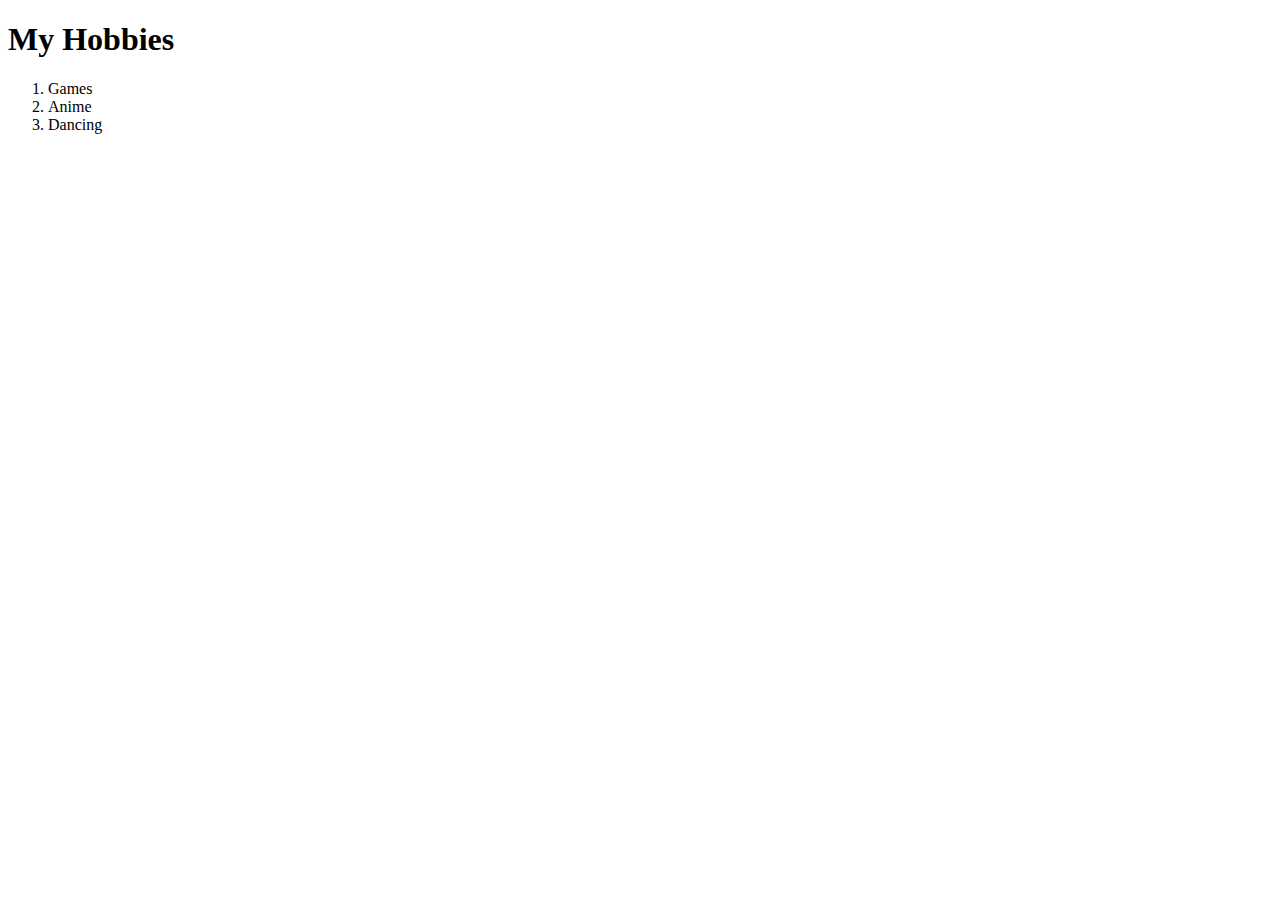
==== Capstone 1/hobbies.html @ 8ade127c "new file:   Capstone 1/google-deepmind-ryxY5haw8xg-unsplash.jpg 	new file:   Capstone 1/hobbies.html" ====
<!DOCTYPE html>
<html lang="en">
<head>
    <meta charset="UTF-8">
    <meta name="viewport" content="width=device-width, initial-scale=1.0">
    <title>Document</title>
</head>
<body>
    
<h1>My Hobbies</h1>
<ol>
<li>Games</li>
<li>Anime</li>
<li>Dancing</li>

</ol>
</body>
</html>
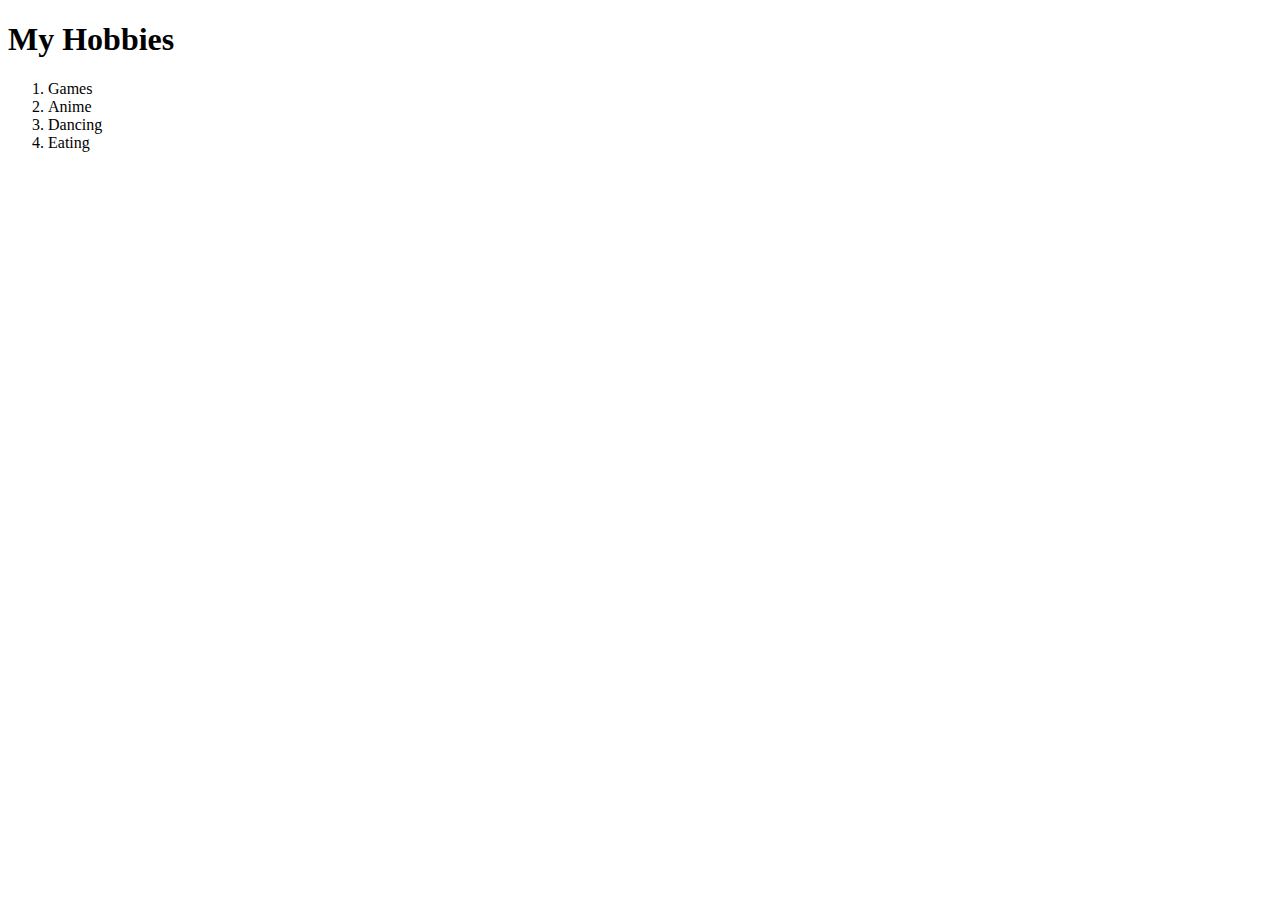
==== commit 1ccf663a: "first commit" ====
--- a/Capstone 1/hobbies.html
+++ b/Capstone 1/hobbies.html
@@ -12,6 +12,7 @@
 <li>Games</li>
 <li>Anime</li>
 <li>Dancing</li>
+<li>Eating</li>
 
 </ol>
 </body>
